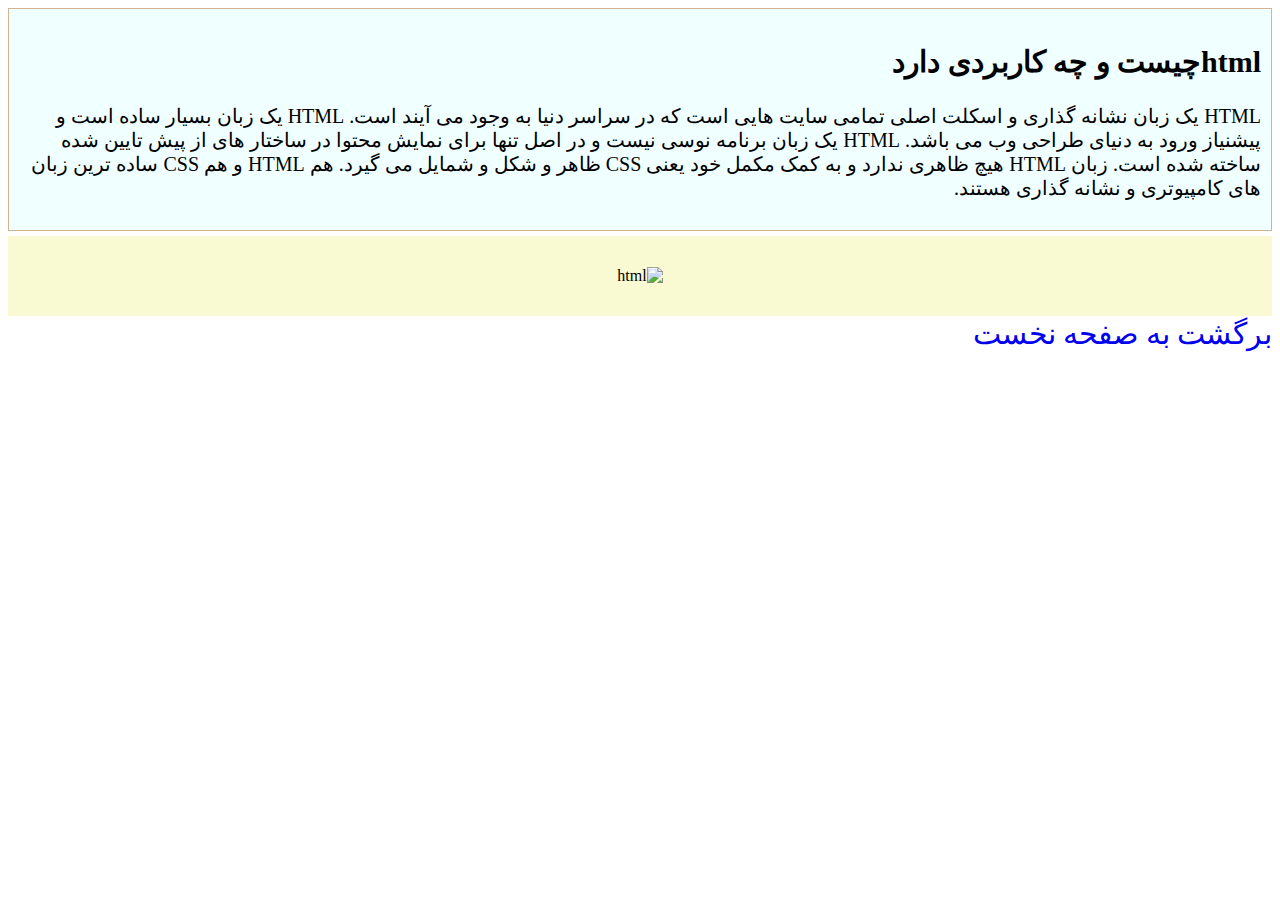
==== tamrin6-2.html @ 0bd8eeca "Tamrin 6" ====
<!DOCTYPE html>
<html dir="rtl">
    <head>
        <meta charset="utf-8">
        <title>html</title>
        <link rel="stylesheet" href="tamrin6.css">
    </head>
    <body>
        <div class="html">
            <h2 class="title">htmlچیست و چه کاربردی دارد</h2>
            <p class="mainhtml">
                HTML یک زبان نشانه گذاری و اسکلت اصلی تمامی سایت هایی است
                 که در سراسر دنیا به وجود می آیند است. HTML یک زبان بسیار ساده است و پیشنیاز ورود
                  به دنیای طراحی 
                 وب می باشد.
                 HTML یک زبان برنامه نوسی نیست و در اصل تنها برای نمایش محتوا
                 در ساختار های از پیش تایین شده
                 ساخته شده است.
                 زبان HTML هیچ ظاهری ندارد و به کمک مکمل خود یعنی CSS ظاهر و شکل و شمایل می گیرد.
                 هم HTML و هم CSS ساده ترین زبان های کامپیوتری و نشانه گذاری هستند.
            </p>
        </div>
        <div class="imghtl">
            <img  src="html.png" alt="html">
        </div>
        <div class="linkhtml">
            <a href="tamrin6-1.html">برگشت به صفحه نخست</a>
        </div>

    </body>
</html>
---- tamrin6.css ----
.head{
    background-color: rgb(130, 156, 165);
    grid-area: header;
    height: 70px;
    margin-bottom: 10px;
  }
  .flist li{
    display: inline-block;
    padding-left: 30px; 
    padding-top: 30px;
  }
  .flist li a{
    text-decoration:none;
    text-align: center;
    font-size: 20px;
    color:azure;
  }
  .imgpage{
    text-align:center;
    border: 1px solid;
    border-color: rgb(223, 201, 161);
    padding :10px;
    background-color: rgb(238, 238, 234);
}
.main h3{
  color:rgb(69, 90, 97); 
}
  .main { 
    color:rgb(69, 90, 97); 
    padding: 20px;
    background: rgb(186, 216, 226);
    grid-area: content;
  }
  .linkpage{
    background: rgb(181, 211, 221);
    grid-area: content;
  }
  .footer{
    font-size: 1em;
    min-height: 300px;
    width: 100%;
    background: lightgray;
    display: grid;
    grid-template-columns: 1r;
    grid-template-rows: 20px auto 1fr auto;
    grid-gap: 10px;
  }
  .html{
    border:1px solid;
    border-color: rgb(209, 180, 145);
    background-color: azure;
    font-size: 20px;
    padding:10px;
    margin-bottom: 5px;
  }
  .imghtl{
    border:1px solid;
    text-align: center;
    border-color: lightgoldenrodyellow;
    background-color: lightgoldenrodyellow;
    padding:30px;
  }
  .linkpage h2{
    color:rgb(69, 90, 97);
  }
  .linkpage a{
    font-size: 20px;
    color:rgb(69, 90, 97);    
    text-decoration:none;
  }
  .linkhtml a{
    text-decoration:none;
    font-size: 30px;
  }

  @media (min-width: 200px){
    .footer{
      grid-template-columns: auto 1fr;
      grid-template-rows: auto 1fr auto;
      grid-template-areas:
        "advert header"
        "advert content"
        "advert footer";
    }
  }
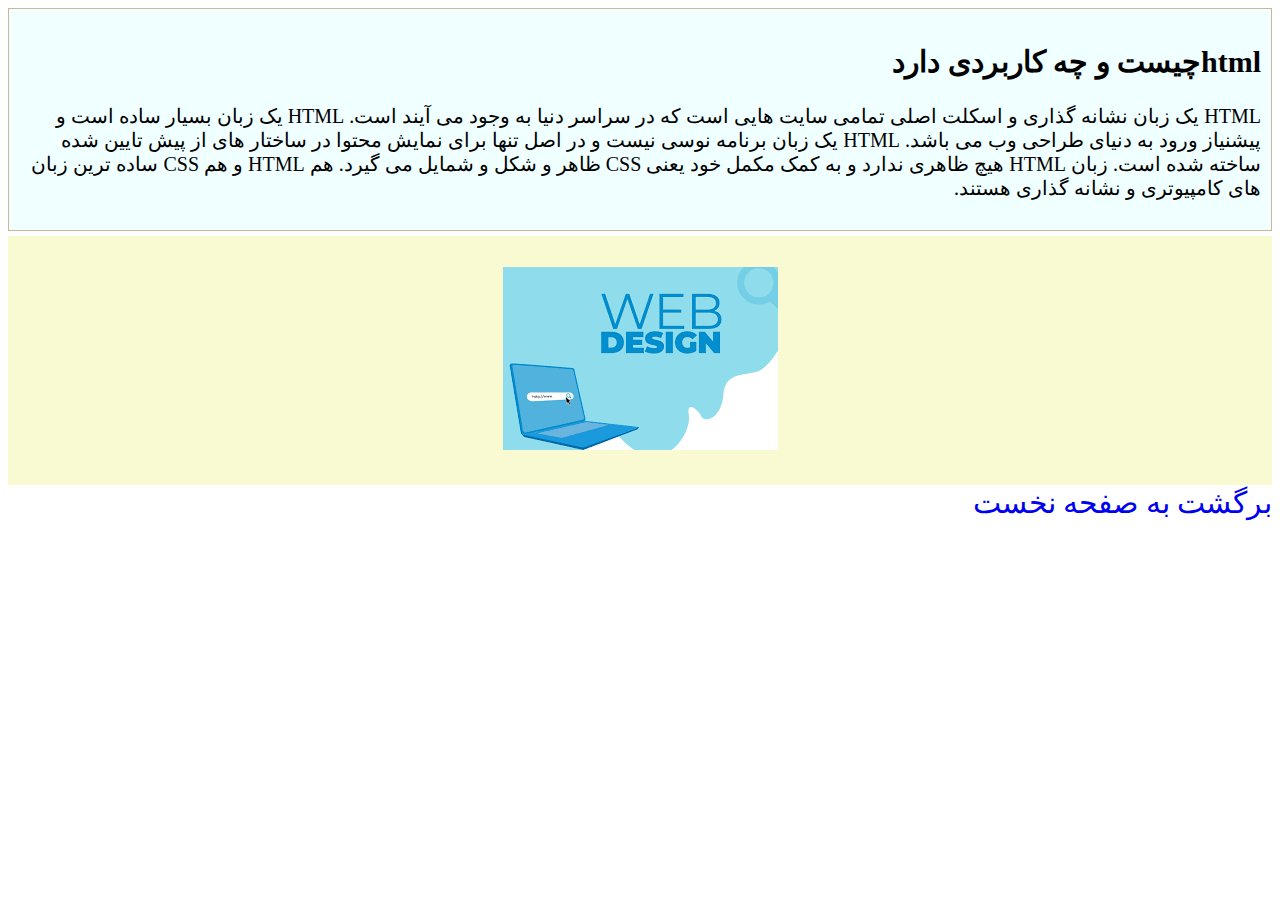
==== commit 7f55b658: "Update tamrin6-2.html" ====
--- a/tamrin6-2.html
+++ b/tamrin6-2.html
@@ -21,10 +21,10 @@
             </p>
         </div>
         <div class="imghtl">
-            <img  src="html.png" alt="html">
+            <img  src="web.png" alt="html">
         </div>
         <div class="linkhtml">
-            <a href="tamrin6-1.html">برگشت به صفحه نخست</a>
+            <a href="index.html">برگشت به صفحه نخست</a>
         </div>
 
     </body>
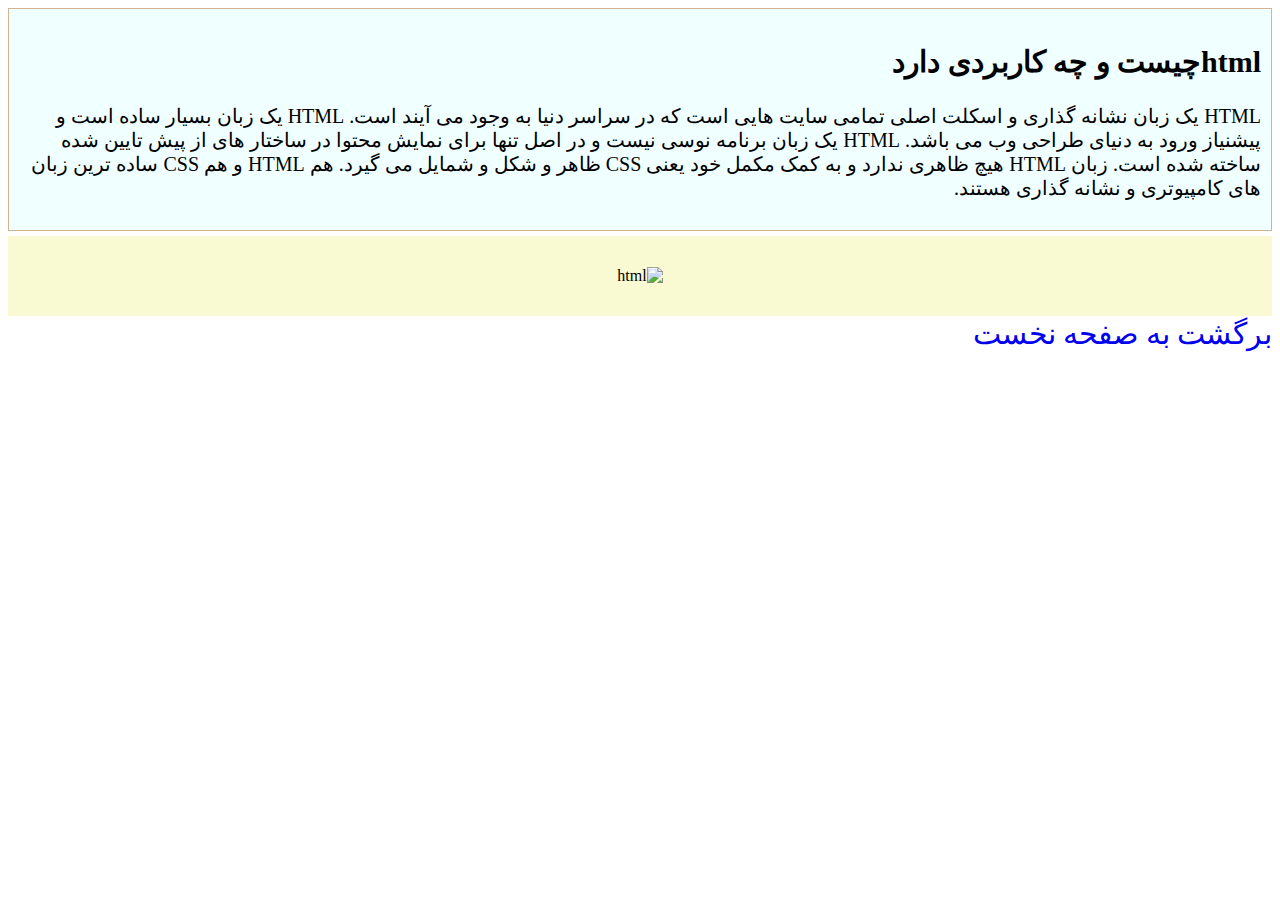
==== commit 8ebba487: "Tamrin 7" ====
--- a/tamrin6-2.html
+++ b/tamrin6-2.html
@@ -3,7 +3,7 @@
     <head>
         <meta charset="utf-8">
         <title>html</title>
-        <link rel="stylesheet" href="tamrin6.css">
+        <link rel="stylesheet" href="style.css">
     </head>
     <body>
         <div class="html">
@@ -21,10 +21,10 @@
             </p>
         </div>
         <div class="imghtl">
-            <img  src="web.png" alt="html">
+            <img  src="html.png" alt="html">
         </div>
         <div class="linkhtml">
-            <a href="index.html">برگشت به صفحه نخست</a>
+            <a href="tamrin6-1.html">برگشت به صفحه نخست</a>
         </div>
 
     </body>
--- a/style.css
+++ b/style.css
@@ -0,0 +1,85 @@
+.head{
+    background-color: rgb(130, 156, 165);
+    grid-area: header;
+    height: 70px;
+    margin-bottom: 10px;
+  }
+  .flist li{
+    display: inline-block;
+    padding-left: 30px; 
+    padding-top: 30px;
+  }
+  .flist li a{
+    text-decoration:none;
+    text-align: center;
+    font-size: 20px;
+    color:azure;
+  }
+  .imgpage{
+    text-align:center;
+    border: 1px solid;
+    border-color: rgb(223, 201, 161);
+    padding :10px;
+    background-color: rgb(238, 238, 234);
+}
+.main h3{
+  color:rgb(69, 90, 97); 
+}
+  .main { 
+    color:rgb(69, 90, 97); 
+    padding: 20px;
+    background: rgb(186, 216, 226);
+    grid-area: content;
+  }
+  .linkpage{
+    background: rgb(181, 211, 221);
+    grid-area: content;
+  }
+  .footer{
+    font-size: 1em;
+    min-height: 300px;
+    width: 100%;
+    background: lightgray;
+    display: grid;
+    grid-template-columns: 1r;
+    grid-template-rows: 20px auto 1fr auto;
+    grid-gap: 10px;
+  }
+  .html{
+    border:1px solid;
+    border-color: rgb(209, 180, 145);
+    background-color: azure;
+    font-size: 20px;
+    padding:10px;
+    margin-bottom: 5px;
+  }
+  .imghtl{
+    border:1px solid;
+    text-align: center;
+    border-color: lightgoldenrodyellow;
+    background-color: lightgoldenrodyellow;
+    padding:30px;
+  }
+  .linkpage h2{
+    color:rgb(69, 90, 97);
+  }
+  .linkpage a{
+    font-size: 20px;
+    color:rgb(69, 90, 97);    
+    text-decoration:none;
+  }
+  .linkhtml a{
+    text-decoration:none;
+    font-size: 30px;
+  }
+
+  @media (min-width: 200px){
+    .footer{
+      grid-template-columns: auto 1fr;
+      grid-template-rows: auto 1fr auto;
+      grid-template-areas:
+        "advert header"
+        "advert content"
+        "advert foonter";
+    }
+  }